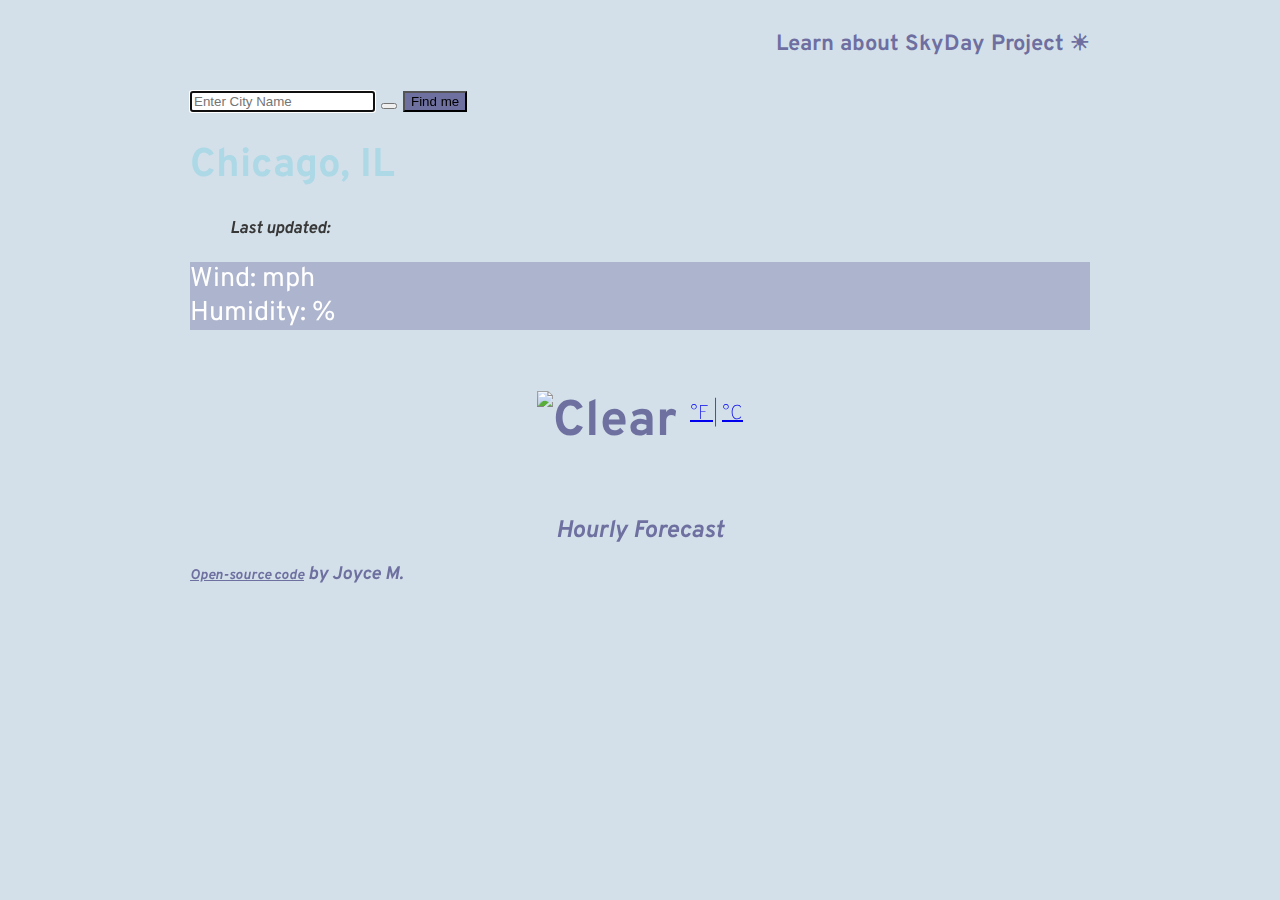
==== Skyday-weather-proj/index.html @ b3c12deb "Minor CSS change" ====
<!DOCTYPE html>
<html>
  <head>
    <title>Weather App</title>
    <link rel="stylesheet" href="src/style.css"/>
    <meta charset="UTF-8" />
    <script src="https://kit.fontawesome.com/1311966a48.js" crossorigin="anonymous"></script>
    <link
      href="https://cdn.jsdelivr.net/npm/bootstrap@5.0.0-beta1/dist/css/bootstrap.min.css"
      rel="stylesheet"
      integrity="sha384-giJF6kkoqNQ00vy+HMDP7azOuL0xtbfIcaT9wjKHr8RbDVddVHyTfAAsrekwKmP1"
      crossorigin="anonymous"
    />
    <link rel="preconnect" href="https://fonts.gstatic.com">
    <link href="https://fonts.googleapis.com/css2?family=Overpass:wght@100;600&display=swap" rel="stylesheet">
    <script src="https://unpkg.com/axios/dist/axios.min.js"></script>
</head>
      <body>
          <div class="container">
              <div class="card">
                  <div class="card-body">
                      <h4> <a class="skyday" href="https://skydayproject.com/"> Learn about SkyDay Project ☀ </a> </h4>

 <form class= "baby-form" id="city-form">
        <div class="mb-3">
                <input type="text" id="input-city" aria-describedby="enterCity"
                placeholder="Enter City Name" autocomplete="off" autofocus="on" />
      
                <button type="submit" class="btn btn-light">
                        <i class="fas fa-search"></i>
                </button>

                <button type="submit" class="btn btn-secondary" id="current-location-button"> Find me
                        <i class="fas fa-search-location"></i>
                    </button>
  
          </div>
        </form>
        <div class= "overview"> 
        <h1 class="name" id= "city-name"> Chicago, IL </h1>
           <ul>
              <li>Last updated: <span id="date"></span></li>
            </ul>
        </div>
        <div class="row">
            <div class="col-4"> <span id="description"></span>
            </div>
            <div class="col-4">
               Wind: <span id= "wind"></span>mph
            </div>
            <div class="col-4">
                Humidity: <span id= "humidity"></span>%
            </div>
            <div class="col-6">
            </div>
        </div>

        <div class="row">
            <div class="col-12" id="today">
                <h2 class= "today"> <img src="" alt="Clear" id="icon" class="float-right" />
                    <span class= "icon-temp" id="icon-temp"></span>
                    <span class="fahrenheit-and-celsius">
                    <a href="#" id="fahrenheit-link">°F |</a>
                    <a href="#" id="celsius-link">°C</a> </span>
                </h2>
                </div>
            </div>
<h3 class= "hourly"> Hourly Forecast </h3>
    <div class="row weather-forecast" id="forecast"></div>
        </div>
      <small>
<a class= "open" href="https://github.com/ceemerie/skyday-weather-app" target="_blank"> Open-source code</a> by Joyce M. </small>
       <script src="src/app.js"></script>
  </body>
</html>
---- Skyday-weather-proj/src/style.css ----
body {
  background-color: #d3e0ea;
  font-weight: bold;
  font-family: "Overpass", sans-serif;
  font-size: 22px;
  color: lightblue;
}

div.row {
  font-weight: bold;
  font-family: "Overpass", sans-serif;
  font-size: 22px;
  color: #152b31;
}

h1.name {
  color: lightblue;
  font-size: 40px;
  font-family: "Overpass", sans-serif;
}

h2.today {
  padding: 30px;
  text-align: center;
  font-size: 50px;
  font-weight: bold;
  color: rgba(58, 53, 122, 0.658);
}

h3.hourly {
  text-align: center;
  font-size: 24px;
  color: rgba(58, 53, 122, 0.658);
  font-style: italic;
}

div.row {
  margin-bottom: -10px;
}

h4 {
  text-align: right;
  margin-top: 10px;
  position: relative;
}
p {
  color: black;
  text-align: center;
  font-size: 24px;
}

li {
  list-style: none;
  margin: 0;
  padding: 0;
  font-style: italic;
  color: rgb(56, 56, 56);
  font-size: 17px;
}

.weather-forecast {
  margin-top: 10px;
}

.weather-forecast h3 {
  color: white;
  font-size: 16px;
  font-weight: 400;
  text-align: center;
  height: 15px;
  line-height: 15px;
  padding-top: 7px;
}

.weather-forecast img {
  display: block;
  margin: 0 auto;
  height: 48px;
  width: 48px;
}

.weather-forecast-temperature {
  text-align: center;
  color: rgb(2, 0, 14);
  font-size: 13px;
  font-weight: 400;
  height: auto;
  line-height: 15px;
  white-space: nowrap;
}

.col-4:first-letter {
  text-transform: capitalize;
}

a.skyday:link {
  color: rgba(58, 53, 122, 0.658);
  text-decoration: none;
  font-weight: bold;
}

a.skyday:visited {
  color: rgba(58, 53, 122, 0.658);
  text-decoration: none;
}

a.skyday:hover {
  text-decoration: underline;
  color: lightblue;
  background-color: rgba(58, 53, 122, 0.658);
  font-size: 26px;
}
a.skyday:active {
  color: rgba(58, 53, 122, 0.658);
  text-decoration: underline;
}

small {
  color: rgba(58, 53, 122, 0.658);
  font-style: italic;
}

a.open:link {
  font-size: 14px;
  color: rgba(58, 53, 122, 0.658);
}
a.open:hover {
  text-decoration: underline;
  color: lightblue;
  background-color: rgba(58, 53, 122, 0.658);
}

input,
select,
textarea {
  color: #1687a7;
}

.col-4 {
  color: white;
  background-color: rgba(58, 53, 122, 0.25);
  font-size: 27px;
  font-weight: lighter;
}
.col-2 {
  color: white;
  background-color: rgba(58, 53, 122, 0.25);
}

.btn.btn-light {
  font-family: arial;
}

.card {
  background-image: url(https://images.pexels.com/photos/1254736/pexels-photo-1254736.jpeg?auto=compress&cs=tinysrgb&dpr=2&h=650&w=940);
  max-width: 900px;
  margin: 30px auto;
}

.col-2 {
  color: lightblue;
  text-align: center;
}
.input-city {
  font-family: "Overpass", sans-serif;
}

.large-icon-temperature.fas.fa-cloud {
  font-family: "Overpass", sans-serif;
  font-size: 145px;
}
.fahrenheit-and-celsius {
  font-size: 20px;
  font-weight: 100;
  position: relative;
  top: -16px;
}
.btn.btn-secondary {
  background-color: rgba(58, 53, 122, 0.658);
}
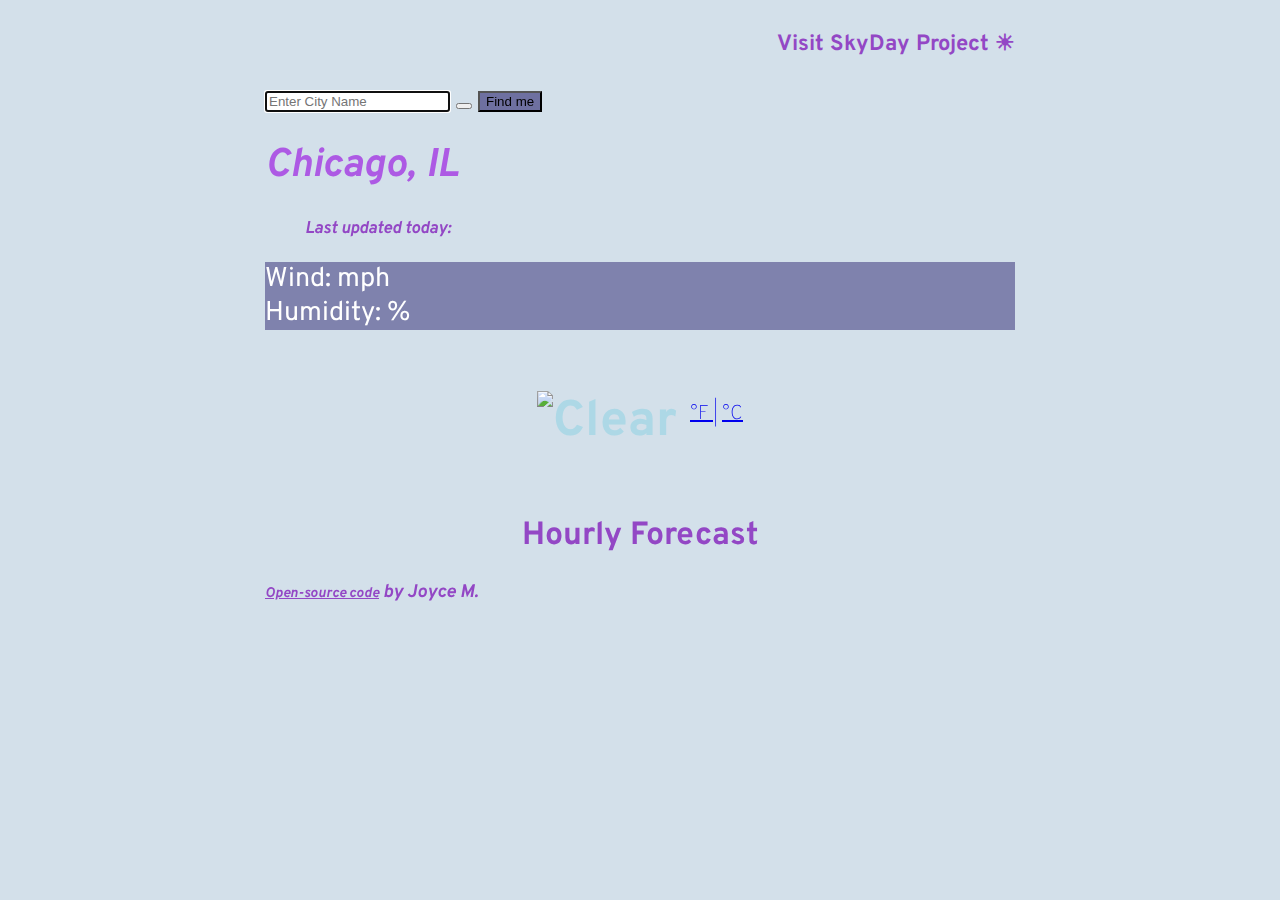
==== commit ae66c381: "Changed background image and CSS" ====
--- a/Skyday-weather-proj/index.html
+++ b/Skyday-weather-proj/index.html
@@ -19,7 +19,7 @@
           <div class="container">
               <div class="card">
                   <div class="card-body">
-                      <h4> <a class="skyday" href="https://skydayproject.com/"> Learn about SkyDay Project ☀ </a> </h4>
+                      <h4> <a class="skyday" href="https://skydayproject.com/"> Visit SkyDay Project ☀ </a> </h4>
 
  <form class= "baby-form" id="city-form">
         <div class="mb-3">
@@ -39,7 +39,7 @@
         <div class= "overview"> 
         <h1 class="name" id= "city-name"> Chicago, IL </h1>
            <ul>
-              <li>Last updated: <span id="date"></span></li>
+              <li>Last updated today: <span id="date"></span></li>
             </ul>
         </div>
         <div class="row">
--- a/Skyday-weather-proj/src/style.css
+++ b/Skyday-weather-proj/src/style.css
@@ -14,9 +14,11 @@
 }
 
 h1.name {
-  color: lightblue;
+  color: rgb(173, 90, 228);
   font-size: 40px;
   font-family: "Overpass", sans-serif;
+  font-weight: bold;
+  font-style: italic;
 }
 
 h2.today {
@@ -24,14 +26,13 @@
   text-align: center;
   font-size: 50px;
   font-weight: bold;
-  color: rgba(58, 53, 122, 0.658);
+  color: lightblue;
 }
 
 h3.hourly {
   text-align: center;
-  font-size: 24px;
-  color: rgba(58, 53, 122, 0.658);
-  font-style: italic;
+  font-size: 32px;
+  color: rgb(147, 71, 197);
 }
 
 div.row {
@@ -54,7 +55,7 @@
   margin: 0;
   padding: 0;
   font-style: italic;
-  color: rgb(56, 56, 56);
+  color: rgb(147, 71, 197);
   font-size: 17px;
 }
 
@@ -81,7 +82,7 @@
 
 .weather-forecast-temperature {
   text-align: center;
-  color: rgb(2, 0, 14);
+  color: white;
   font-size: 13px;
   font-weight: 400;
   height: auto;
@@ -94,13 +95,12 @@
 }
 
 a.skyday:link {
-  color: rgba(58, 53, 122, 0.658);
+  color: rgb(147, 71, 197);
   text-decoration: none;
-  font-weight: bold;
 }
 
 a.skyday:visited {
-  color: rgba(58, 53, 122, 0.658);
+  color: rgba(207, 61, 110, 0.774);
   text-decoration: none;
 }
 
@@ -109,20 +109,21 @@
   color: lightblue;
   background-color: rgba(58, 53, 122, 0.658);
   font-size: 26px;
+  font-weight: bold;
 }
 a.skyday:active {
-  color: rgba(58, 53, 122, 0.658);
+  color: rgb(147, 71, 197);
   text-decoration: underline;
 }
 
 small {
-  color: rgba(58, 53, 122, 0.658);
+  color: rgb(147, 71, 197);
   font-style: italic;
 }
 
 a.open:link {
   font-size: 14px;
-  color: rgba(58, 53, 122, 0.658);
+  color: rgb(147, 71, 197);
 }
 a.open:hover {
   text-decoration: underline;
@@ -138,13 +139,14 @@
 
 .col-4 {
   color: white;
-  background-color: rgba(58, 53, 122, 0.25);
+  background-color: rgba(58, 53, 122, 0.55);
   font-size: 27px;
   font-weight: lighter;
 }
 .col-2 {
   color: white;
-  background-color: rgba(58, 53, 122, 0.25);
+  background-color: rgba(58, 53, 122, 0.55);
+  text-align: center;
 }
 
 .btn.btn-light {
@@ -152,15 +154,11 @@
 }
 
 .card {
-  background-image: url(https://images.pexels.com/photos/1254736/pexels-photo-1254736.jpeg?auto=compress&cs=tinysrgb&dpr=2&h=650&w=940);
-  max-width: 900px;
+  background-image: url(https://images.wallpaperscraft.com/image/moon_clouds_dark_132991_800x600.jpg);
+  max-width: 750px;
   margin: 30px auto;
 }
 
-.col-2 {
-  color: lightblue;
-  text-align: center;
-}
 .input-city {
   font-family: "Overpass", sans-serif;
 }
